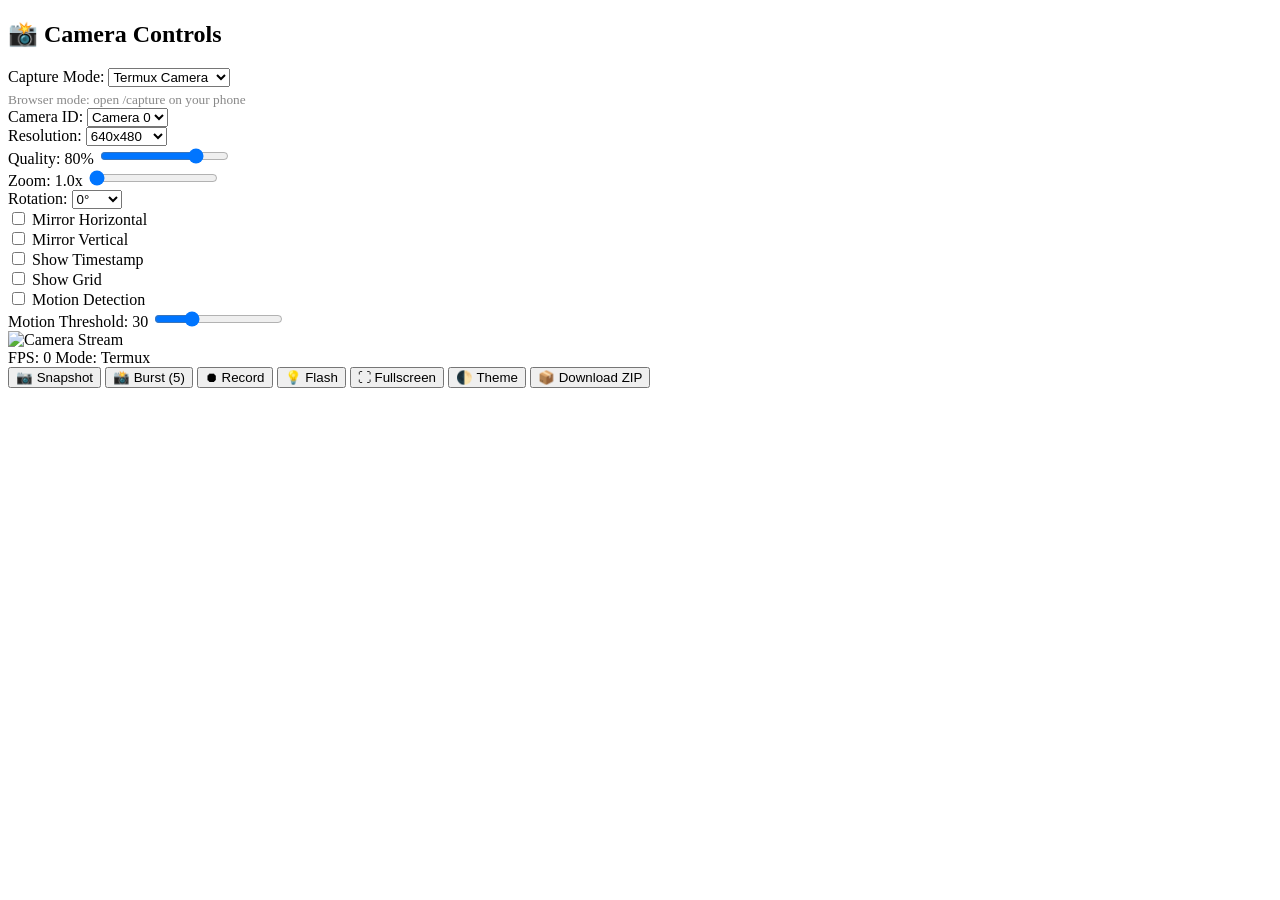
==== static/index.html @ 7f5cde66 "project upload" ====
<!DOCTYPE html>
<html lang="en">
<head>
    <meta charset="UTF-8">
    <meta name="viewport" content="width=device-width, initial-scale=1.0">
    <title>Termux Camera Stream</title>
    <link rel="stylesheet" href="/style.css">
</head>
<body>
    <div class="container">
        <aside class="sidebar" id="sidebar">
            <h2>📸 Camera Controls</h2>
            
            <div class="control-group">
                <label>Capture Mode:</label>
                <select id="captureMode">
                    <option value="termux">Termux Camera</option>
                    <option value="browser">Browser Camera</option>
                </select>
                <small style="color: #888; display: block; margin-top: 5px;">
                    Browser mode: open /capture on your phone
                </small>
            </div>
            
            <div class="control-group" id="termuxOnly">
                <label>Camera ID:</label>
                <select id="cameraId">
                    <option value="0">Camera 0</option>
                    <option value="1">Camera 1</option>
                </select>
            </div>
            
            <div class="control-group">
                <label>Resolution:</label>
                <select id="resolution">
                    <option value="320x240">320x240</option>
                    <option value="640x480" selected>640x480</option>
                    <option value="800x600">800x600</option>
                    <option value="1280x720">1280x720</option>
                </select>
            </div>
            
            <div class="control-group">
                <label>Quality: <span id="qualityLabel">80</span>%</label>
                <input type="range" id="quality" min="10" max="100" value="80">
            </div>
            
            <div class="control-group">
                <label>Zoom: <span id="zoomLabel">1.0</span>x</label>
                <input type="range" id="zoom" min="1" max="5" step="0.1" value="1.0">
            </div>
            
            <div class="control-group">
                <label>Rotation:</label>
                <select id="rotation">
                    <option value="0">0°</option>
                    <option value="90">90°</option>
                    <option value="180">180°</option>
                    <option value="270">270°</option>
                </select>
            </div>
            
            <div class="control-group checkbox">
                <input type="checkbox" id="mirrorH">
                <label for="mirrorH">Mirror Horizontal</label>
            </div>
            
            <div class="control-group checkbox">
                <input type="checkbox" id="mirrorV">
                <label for="mirrorV">Mirror Vertical</label>
            </div>
            
            <div class="control-group checkbox">
                <input type="checkbox" id="showTimestamp">
                <label for="showTimestamp">Show Timestamp</label>
            </div>
            
            <div class="control-group checkbox">
                <input type="checkbox" id="showGrid">
                <label for="showGrid">Show Grid</label>
            </div>
            
            <div class="control-group checkbox">
                <input type="checkbox" id="motionDetection">
                <label for="motionDetection">Motion Detection</label>
            </div>
            
            <div class="control-group">
                <label>Motion Threshold: <span id="thresholdLabel">30</span></label>
                <input type="range" id="motionThreshold" min="5" max="100" value="30">
            </div>
        </aside>
        
        <main class="main">
            <div class="stream-wrapper">
                <img id="stream" src="/stream" alt="Camera Stream">
                <div class="overlay">
                    <span id="fpsDisplay">FPS: 0</span>
                    <span id="captureModeDisplay">Mode: Termux</span>
                    <span id="motionAlert" style="display:none;">🔴 MOTION</span>
                    <span id="recIndicator" style="display:none;">⏺ REC</span>
                </div>
            </div>
            
            <div class="buttons">
                <button id="snapshotBtn">📷 Snapshot</button>
                <button id="burstBtn">📸 Burst (5)</button>
                <button id="recordBtn">⏺ Record</button>
                <button id="stopRecordBtn" style="display:none;">⏹ Stop</button>
                <button id="flashBtn">💡 Flash</button>
                <button id="fullscreenBtn">⛶ Fullscreen</button>
                <button id="themeBtn">🌓 Theme</button>
                <button id="downloadBtn">📦 Download ZIP</button>
            </div>
        </main>
    </div>
    
    <div id="toasts"></div>
    
    <script src="/script.js"></script>
</body>
</html>
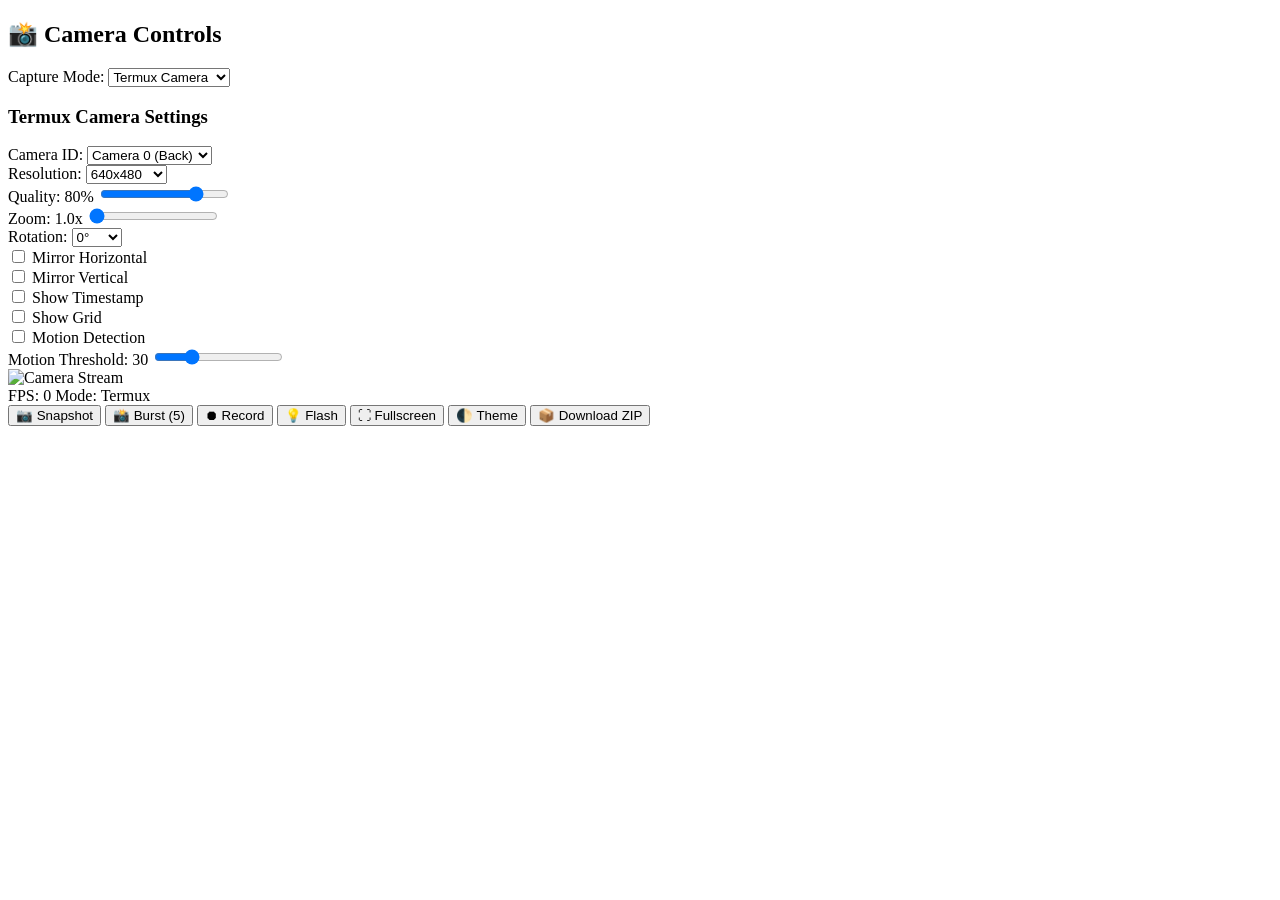
==== commit b53f719c: "config pannel dedicated by mode" ====
--- a/static/index.html
+++ b/static/index.html
@@ -17,77 +17,132 @@
                     <option value="termux">Termux Camera</option>
                     <option value="browser">Browser Camera</option>
                 </select>
-                <small style="color: #888; display: block; margin-top: 5px;">
-                    Browser mode: open /capture on your phone
-                </small>
             </div>
             
-            <div class="control-group" id="termuxOnly">
-                <label>Camera ID:</label>
-                <select id="cameraId">
-                    <option value="0">Camera 0</option>
-                    <option value="1">Camera 1</option>
-                </select>
+            <!-- Termux Settings -->
+            <div id="termuxSettings">
+                <h3>Termux Camera Settings</h3>
+                
+                <div class="control-group">
+                    <label>Camera ID:</label>
+                    <select id="cameraId">
+                        <option value="0">Camera 0 (Back)</option>
+                        <option value="1">Camera 1 (Front)</option>
+                    </select>
+                </div>
+                
+                <div class="control-group">
+                    <label>Resolution:</label>
+                    <select id="resolution">
+                        <option value="320x240">320x240</option>
+                        <option value="640x480" selected>640x480</option>
+                        <option value="800x600">800x600</option>
+                        <option value="1280x720">1280x720</option>
+                    </select>
+                </div>
+                
+                <div class="control-group">
+                    <label>Quality: <span id="qualityLabel">80</span>%</label>
+                    <input type="range" id="quality" min="10" max="100" value="80">
+                </div>
+                
+                <div class="control-group">
+                    <label>Zoom: <span id="zoomLabel">1.0</span>x</label>
+                    <input type="range" id="zoom" min="1" max="5" step="0.1" value="1.0">
+                </div>
+                
+                <div class="control-group">
+                    <label>Rotation:</label>
+                    <select id="rotation">
+                        <option value="0">0°</option>
+                        <option value="90">90°</option>
+                        <option value="180">180°</option>
+                        <option value="270">270°</option>
+                    </select>
+                </div>
+                
+                <div class="control-group checkbox">
+                    <input type="checkbox" id="mirrorH">
+                    <label for="mirrorH">Mirror Horizontal</label>
+                </div>
+                
+                <div class="control-group checkbox">
+                    <input type="checkbox" id="mirrorV">
+                    <label for="mirrorV">Mirror Vertical</label>
+                </div>
+                
+                <div class="control-group checkbox">
+                    <input type="checkbox" id="showTimestamp">
+                    <label for="showTimestamp">Show Timestamp</label>
+                </div>
+                
+                <div class="control-group checkbox">
+                    <input type="checkbox" id="showGrid">
+                    <label for="showGrid">Show Grid</label>
+                </div>
+                
+                <div class="control-group checkbox">
+                    <input type="checkbox" id="motionDetection">
+                    <label for="motionDetection">Motion Detection</label>
+                </div>
+                
+                <div class="control-group">
+                    <label>Motion Threshold: <span id="thresholdLabel">30</span></label>
+                    <input type="range" id="motionThreshold" min="5" max="100" value="30">
+                </div>
             </div>
             
-            <div class="control-group">
-                <label>Resolution:</label>
-                <select id="resolution">
-                    <option value="320x240">320x240</option>
-                    <option value="640x480" selected>640x480</option>
-                    <option value="800x600">800x600</option>
-                    <option value="1280x720">1280x720</option>
-                </select>
-            </div>
-            
-            <div class="control-group">
-                <label>Quality: <span id="qualityLabel">80</span>%</label>
-                <input type="range" id="quality" min="10" max="100" value="80">
-            </div>
-            
-            <div class="control-group">
-                <label>Zoom: <span id="zoomLabel">1.0</span>x</label>
-                <input type="range" id="zoom" min="1" max="5" step="0.1" value="1.0">
-            </div>
-            
-            <div class="control-group">
-                <label>Rotation:</label>
-                <select id="rotation">
-                    <option value="0">0°</option>
-                    <option value="90">90°</option>
-                    <option value="180">180°</option>
-                    <option value="270">270°</option>
-                </select>
-            </div>
-            
-            <div class="control-group checkbox">
-                <input type="checkbox" id="mirrorH">
-                <label for="mirrorH">Mirror Horizontal</label>
-            </div>
-            
-            <div class="control-group checkbox">
-                <input type="checkbox" id="mirrorV">
-                <label for="mirrorV">Mirror Vertical</label>
-            </div>
-            
-            <div class="control-group checkbox">
-                <input type="checkbox" id="showTimestamp">
-                <label for="showTimestamp">Show Timestamp</label>
-            </div>
-            
-            <div class="control-group checkbox">
-                <input type="checkbox" id="showGrid">
-                <label for="showGrid">Show Grid</label>
-            </div>
-            
-            <div class="control-group checkbox">
-                <input type="checkbox" id="motionDetection">
-                <label for="motionDetection">Motion Detection</label>
-            </div>
-            
-            <div class="control-group">
-                <label>Motion Threshold: <span id="thresholdLabel">30</span></label>
-                <input type="range" id="motionThreshold" min="5" max="100" value="30">
+            <!-- Browser Settings -->
+            <div id="browserSettings" style="display:none;">
+                <h3>Browser Camera Settings</h3>
+                
+                <div class="control-group">
+                    <label>Camera:</label>
+                    <select id="browserCamera">
+                        <option value="environment">Back Camera</option>
+                        <option value="user">Front Camera</option>
+                    </select>
+                </div>
+                
+                <div class="control-group">
+                    <label>Resolution:</label>
+                    <select id="browserResolution">
+                        <option value="320x240">320x240</option>
+                        <option value="640x480" selected>640x480</option>
+                        <option value="800x600">800x600</option>
+                        <option value="1280x720">1280x720</option>
+                    </select>
+                </div>
+                
+                <div class="control-group">
+                    <label>Quality: <span id="browserQualityLabel">50</span>%</label>
+                    <input type="range" id="browserQuality" min="10" max="100" value="50">
+                </div>
+                
+                <div class="control-group">
+                    <label>Zoom: <span id="browserZoomLabel">1.0</span>x</label>
+                    <input type="range" id="browserZoom" min="1" max="5" step="0.1" value="1.0">
+                </div>
+                
+                <div class="control-group">
+                    <label>Rotation:</label>
+                    <select id="browserRotation">
+                        <option value="0">0°</option>
+                        <option value="90">90°</option>
+                        <option value="180">180°</option>
+                        <option value="270">270°</option>
+                    </select>
+                </div>
+                
+                <div class="control-group checkbox">
+                    <input type="checkbox" id="browserMirrorH">
+                    <label for="browserMirrorH">Mirror Horizontal</label>
+                </div>
+                
+                <div class="control-group checkbox">
+                    <input type="checkbox" id="browserMirrorV">
+                    <label for="browserMirrorV">Mirror Vertical</label>
+                </div>
             </div>
         </aside>
         
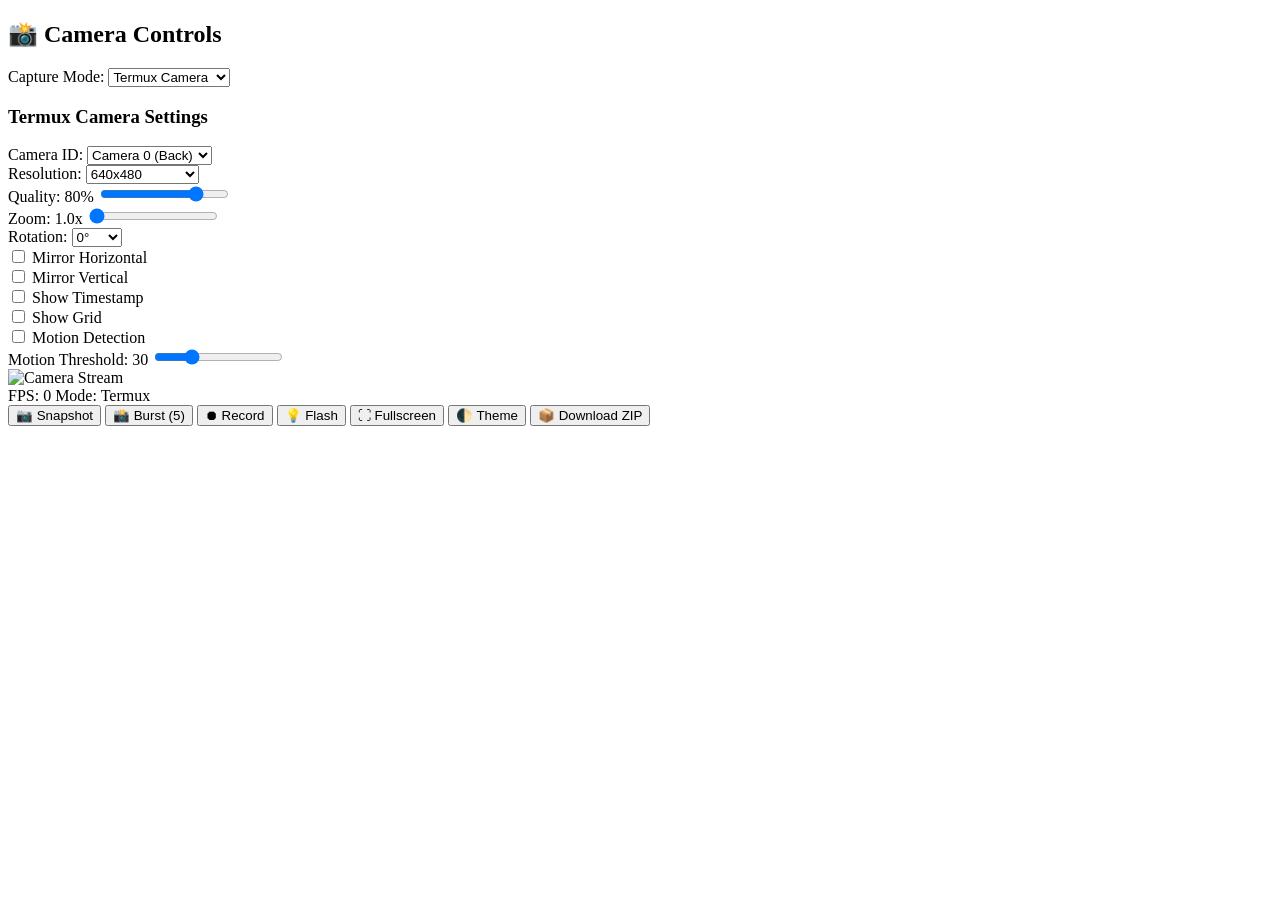
==== commit 256e5e5b: "configuration is working" ====
--- a/static/index.html
+++ b/static/index.html
@@ -37,7 +37,7 @@
                         <option value="320x240">320x240</option>
                         <option value="640x480" selected>640x480</option>
                         <option value="800x600">800x600</option>
-                        <option value="1280x720">1280x720</option>
+                        <option value="1280x720">1280x720 (HD)</option>
                     </select>
                 </div>
                 
@@ -94,56 +94,50 @@
             
             <!-- Browser Settings -->
             <div id="browserSettings" style="display:none;">
-                <h3>Browser Camera Settings</h3>
-                
-                <div class="control-group">
-                    <label>Camera:</label>
-                    <select id="browserCamera">
-                        <option value="environment">Back Camera</option>
-                        <option value="user">Front Camera</option>
-                    </select>
-                </div>
-                
-                <div class="control-group">
-                    <label>Resolution:</label>
-                    <select id="browserResolution">
-                        <option value="320x240">320x240</option>
-                        <option value="640x480" selected>640x480</option>
-                        <option value="800x600">800x600</option>
-                        <option value="1280x720">1280x720</option>
-                    </select>
-                </div>
-                
-                <div class="control-group">
-                    <label>Quality: <span id="browserQualityLabel">50</span>%</label>
-                    <input type="range" id="browserQuality" min="10" max="100" value="50">
-                </div>
-                
-                <div class="control-group">
-                    <label>Zoom: <span id="browserZoomLabel">1.0</span>x</label>
-                    <input type="range" id="browserZoom" min="1" max="5" step="0.1" value="1.0">
-                </div>
-                
-                <div class="control-group">
-                    <label>Rotation:</label>
-                    <select id="browserRotation">
-                        <option value="0">0°</option>
-                        <option value="90">90°</option>
-                        <option value="180">180°</option>
-                        <option value="270">270°</option>
-                    </select>
-                </div>
-                
-                <div class="control-group checkbox">
-                    <input type="checkbox" id="browserMirrorH">
-                    <label for="browserMirrorH">Mirror Horizontal</label>
-                </div>
-                
-                <div class="control-group checkbox">
-                    <input type="checkbox" id="browserMirrorV">
-                    <label for="browserMirrorV">Mirror Vertical</label>
-                </div>
-            </div>
+				<h3>Browser Camera Settings</h3>
+				
+				<div class="control-group">
+					<label>Resolution:</label>
+					<select id="browserResolution">
+						<option value="640x480">640x480 (4:3)</option>
+						<option value="854x480">854x480 (16:9)</option>
+						<option value="960x540">960x540 (16:9)</option>
+						<option value="1280x720" selected>1280x720 (HD)</option>
+						<option value="1920x1080">1920x1080 (Full HD)</option>
+					</select>
+				</div>
+				
+				<div class="control-group">
+					<label>Quality: <span id="browserQualityLabel">50</span>%</label>
+					<input type="range" id="browserQuality" min="10" max="100" value="50">
+					<small style="color: #888;">Lower = faster FPS</small>
+				</div>
+				
+				<div class="control-group">
+					<label>Zoom: <span id="browserZoomLabel">1.0</span>x</label>
+					<input type="range" id="browserZoom" min="1" max="5" step="0.1" value="1.0">
+				</div>
+				
+				<div class="control-group">
+					<label>Rotation:</label>
+					<select id="browserRotation">
+						<option value="0">0°</option>
+						<option value="90">90°</option>
+						<option value="180">180°</option>
+						<option value="270">270°</option>
+					</select>
+				</div>
+				
+				<div class="control-group checkbox">
+					<input type="checkbox" id="browserMirrorH">
+					<label for="browserMirrorH">Mirror Horizontal</label>
+				</div>
+				
+				<div class="control-group checkbox">
+					<input type="checkbox" id="browserMirrorV">
+					<label for="browserMirrorV">Mirror Vertical</label>
+				</div>
+			</div>
         </aside>
         
         <main class="main">
